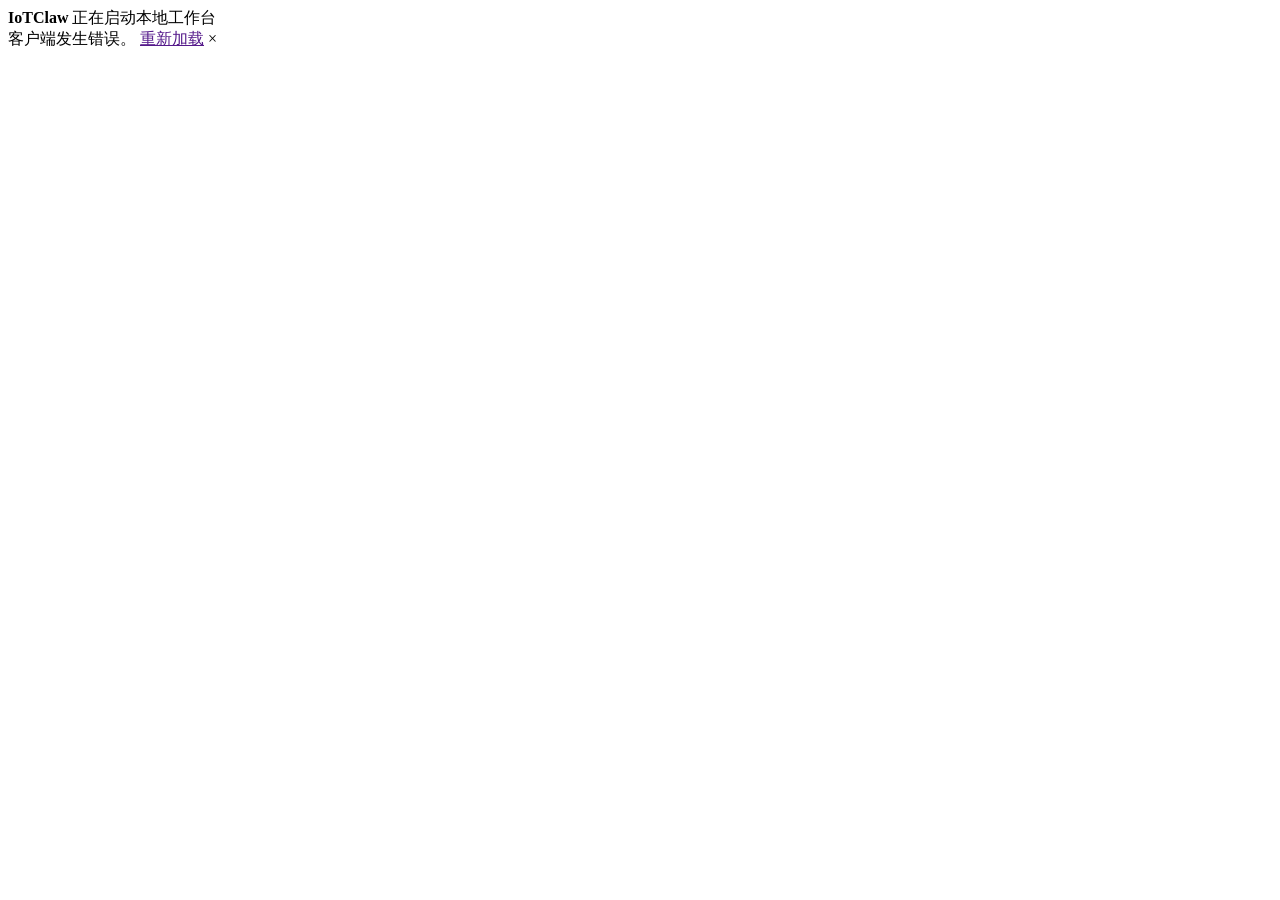
==== IoTCoWork.Workbench/wwwroot/index.html @ d64de4e5 "feat: Initialize IoTClaw.App and IoTClaw.Workbench projects - Created IoTClaw.App project with ASP.N" ====
<!DOCTYPE html>
<html lang="zh-CN">
<head>
    <meta charset="utf-8" />
    <meta name="viewport" content="width=device-width, initial-scale=1.0" />
    <title>IoTClaw</title>
    <base href="/" />
    <link rel="stylesheet" href="app.css" />
</head>
<body>
    <div id="app">
        <div class="boot-screen">
            <strong>IoTClaw</strong>
            <span>正在启动本地工作台</span>
        </div>
    </div>

    <div id="blazor-error-ui">
        <span>客户端发生错误。</span>
        <a href="" class="reload">重新加载</a>
        <a class="dismiss">×</a>
    </div>

    <script src="_framework/blazor.webassembly.js"></script>
</body>
</html>
---- IoTCoWork.Workbench/wwwroot/app.css ----
:root {
    color-scheme: light;
    font-family: "Segoe UI", "Microsoft YaHei", Arial, sans-serif;
    background: #f6f7f9;
    color: #18212f;
}

* {
    box-sizing: border-box;
}

body {
    margin: 0;
    min-width: 320px;
    min-height: 100vh;
    background: #f6f7f9;
}

button {
    font: inherit;
}

.app-shell {
    display: grid;
    grid-template-columns: 240px minmax(0, 1fr);
    min-height: 100vh;
}

.sidebar {
    display: flex;
    flex-direction: column;
    gap: 28px;
    padding: 24px 18px;
    border-right: 1px solid #dfe4eb;
    background: #ffffff;
}

.brand {
    display: flex;
    align-items: center;
    gap: 12px;
}

.brand-mark {
    display: grid;
    width: 44px;
    height: 44px;
    place-items: center;
    border-radius: 8px;
    background: #153f4a;
    color: #ffffff;
    font-weight: 700;
}

.brand strong,
.brand span {
    display: block;
}

.brand span {
    margin-top: 2px;
    color: #667487;
    font-size: 13px;
}

.nav-stack {
    display: grid;
    gap: 6px;
}

.nav-item {
    width: 100%;
    min-height: 40px;
    padding: 0 12px;
    border: 0;
    border-radius: 8px;
    background: transparent;
    color: #4d5a6a;
    text-align: left;
    cursor: default;
}

.nav-item.active {
    background: #e8f2f2;
    color: #153f4a;
    font-weight: 600;
}

.workspace {
    display: grid;
    align-content: start;
    gap: 22px;
    padding: 26px clamp(18px, 4vw, 44px) 36px;
}

.topbar {
    display: flex;
    align-items: center;
    justify-content: space-between;
    gap: 18px;
}

.eyebrow {
    margin: 0 0 6px;
    color: #647284;
    font-size: 13px;
    font-weight: 700;
    text-transform: uppercase;
}

h1,
h2,
p {
    margin: 0;
}

h1 {
    font-size: clamp(28px, 4vw, 42px);
    line-height: 1.08;
    letter-spacing: 0;
}

.refresh-button {
    min-width: 86px;
    min-height: 38px;
    padding: 0 16px;
    border: 1px solid #1b6574;
    border-radius: 8px;
    background: #1b6574;
    color: #ffffff;
    font-weight: 600;
}

.refresh-button:disabled {
    border-color: #9fb0bc;
    background: #9fb0bc;
}

.notice,
.status-grid article,
.module-card {
    border: 1px solid #dfe4eb;
    border-radius: 8px;
    background: #ffffff;
}

.notice {
    display: grid;
    gap: 6px;
    padding: 18px;
}

.notice span,
.status-grid span,
.module-card span {
    color: #667487;
    font-size: 13px;
    font-weight: 700;
    text-transform: uppercase;
}

.notice.error {
    border-color: #e0b4ad;
    background: #fff4f2;
}

.status-grid {
    display: grid;
    grid-template-columns: repeat(4, minmax(0, 1fr));
    gap: 12px;
}

.status-grid article {
    display: grid;
    gap: 8px;
    min-height: 98px;
    padding: 16px;
}

.status-grid strong {
    overflow-wrap: anywhere;
    font-size: 16px;
}

.module-grid {
    display: grid;
    grid-template-columns: repeat(3, minmax(0, 1fr));
    gap: 14px;
}

.module-card {
    display: grid;
    gap: 12px;
    min-height: 170px;
    padding: 18px;
    border-top-width: 4px;
}

.module-card h2 {
    font-size: 20px;
    letter-spacing: 0;
}

.module-card p {
    color: #526171;
    line-height: 1.6;
}

.module-card.teal {
    border-top-color: #1b7f73;
}

.module-card.amber {
    border-top-color: #b7831d;
}

.module-card.blue {
    border-top-color: #315f9d;
}

.boot-screen {
    display: grid;
    min-height: 100vh;
    place-items: center;
    gap: 8px;
    color: #334155;
}

.boot-screen strong {
    font-size: 24px;
}

#blazor-error-ui {
    display: none;
    position: fixed;
    right: 16px;
    bottom: 16px;
    max-width: min(420px, calc(100vw - 32px));
    padding: 12px 14px;
    border: 1px solid #e0b4ad;
    border-radius: 8px;
    background: #fff4f2;
    box-shadow: 0 14px 36px rgb(25 35 50 / 14%);
}

#blazor-error-ui a {
    color: #1b6574;
}

#blazor-error-ui .dismiss {
    margin-left: 12px;
}

@media (max-width: 900px) {
    .app-shell {
        grid-template-columns: 1fr;
    }

    .sidebar {
        flex-direction: row;
        align-items: center;
        justify-content: space-between;
        padding: 14px;
    }

    .nav-stack {
        grid-auto-flow: column;
        overflow-x: auto;
    }

    .nav-item {
        width: auto;
        min-width: 72px;
        text-align: center;
    }

    .status-grid,
    .module-grid {
        grid-template-columns: 1fr;
    }
}

@media (max-width: 560px) {
    .sidebar,
    .topbar {
        align-items: stretch;
        flex-direction: column;
    }

    .workspace {
        padding-inline: 14px;
    }

    .refresh-button {
        width: 100%;
    }
}
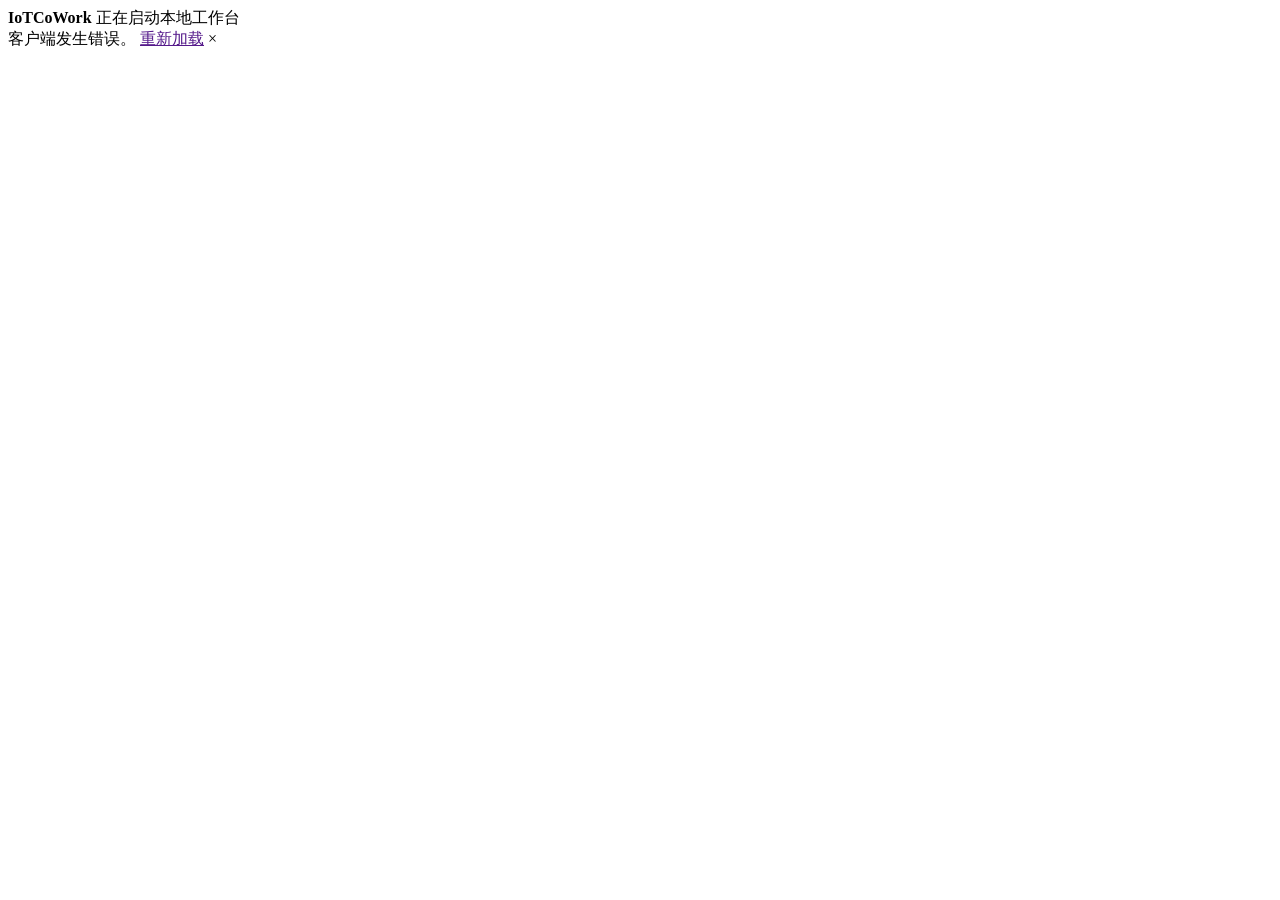
==== commit 1daab2e2: "feat: 将项目名称从 IoTClaw 更改为 IoTCoWork，更新相关文件和引用" ====
--- a/IoTCoWork.Workbench/wwwroot/index.html
+++ b/IoTCoWork.Workbench/wwwroot/index.html
@@ -3,14 +3,14 @@
 <head>
     <meta charset="utf-8" />
     <meta name="viewport" content="width=device-width, initial-scale=1.0" />
-    <title>IoTClaw</title>
+    <title>IoTCoWork</title>
     <base href="/" />
     <link rel="stylesheet" href="app.css" />
 </head>
 <body>
     <div id="app">
         <div class="boot-screen">
-            <strong>IoTClaw</strong>
+            <strong>IoTCoWork</strong>
             <span>正在启动本地工作台</span>
         </div>
     </div>
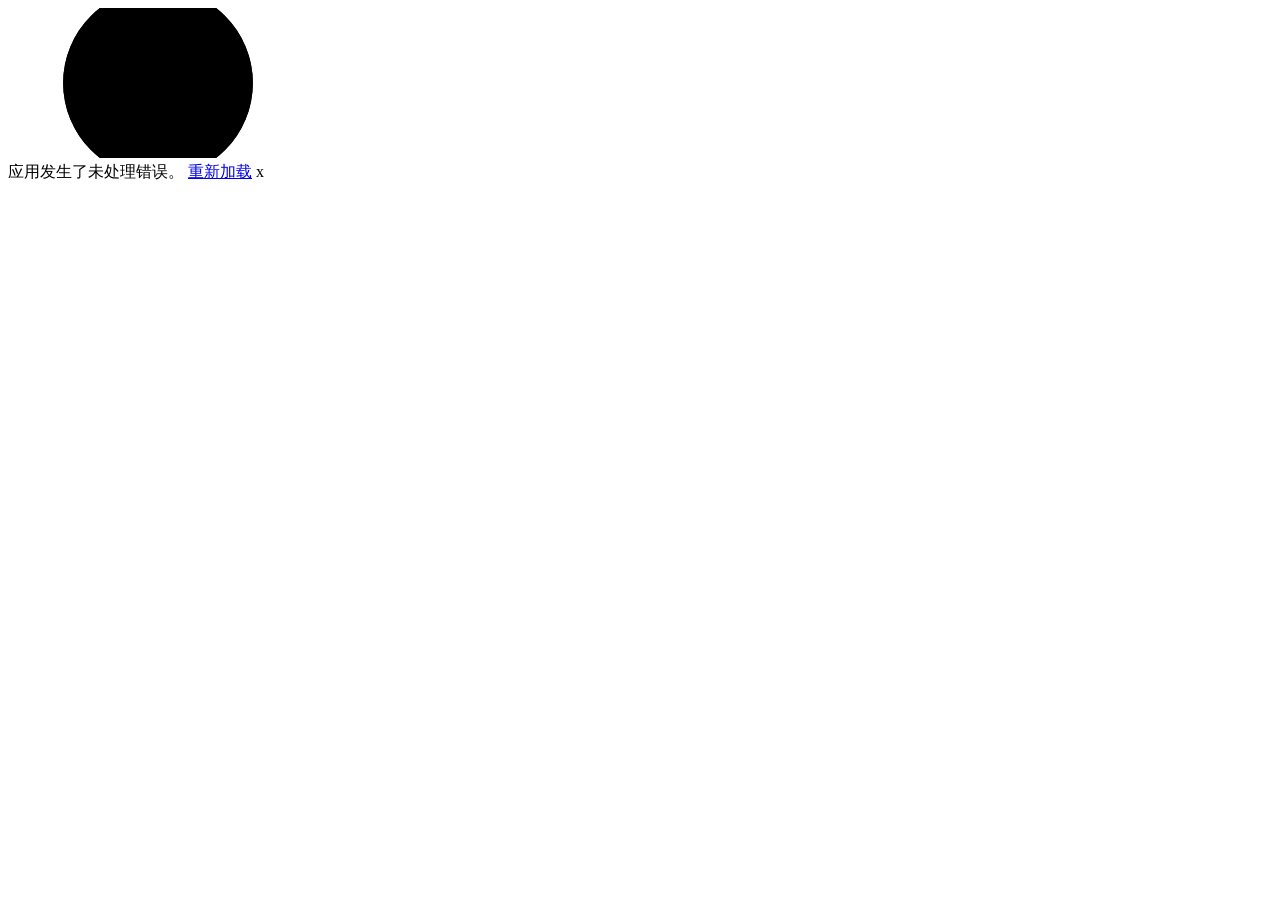
==== commit 881a465e: "Add macOS DMG packaging script for IoTCoWork application This commit introduces a new script `packag" ====
--- a/IoTCoWork.Workbench/wwwroot/index.html
+++ b/IoTCoWork.Workbench/wwwroot/index.html
@@ -1,26 +1,45 @@
-<!DOCTYPE html>
-<html lang="zh-CN">
-<head>
-    <meta charset="utf-8" />
-    <meta name="viewport" content="width=device-width, initial-scale=1.0" />
+<!DOCTYPE html>
+<html lang="zh-CN" data-IoTCoWork-theme="light">
+
+<head>
+    <meta charset="utf-8" />
+    <meta name="viewport" content="width=device-width, initial-scale=1.0" />
     <title>IoTCoWork</title>
     <base href="/" />
-    <link rel="stylesheet" href="app.css" />
+    <link rel="preload" id="webassembly" />
+    <link rel="stylesheet" href="_content/AntDesign/css/ant-design-blazor.css" />
+    <link rel="stylesheet" href="_content/AntDesign.X.Blazor/css/antdesign-x.css" />
+    <link rel="stylesheet" href="css/app.css" />
+    <link rel="icon" type="image/svg+xml" href="favicon.svg" />
+    <link rel="alternate icon" type="image/png" href="favicon.png" />
+    <link href="IoTCoWork.Workbench.styles.css" rel="stylesheet" />
+    <script type="importmap"></script>
+    <script>
+        (() => {
+            const theme = window.matchMedia && window.matchMedia("(prefers-color-scheme: dark)").matches ? "dark" : "light";
+            document.documentElement.dataset.IoTCoWorkTheme = theme;
+            document.documentElement.style.colorScheme = theme;
+        })();
+    </script>
 </head>
-<body>
-    <div id="app">
-        <div class="boot-screen">
-            <strong>IoTCoWork</strong>
-            <span>正在启动本地工作台</span>
-        </div>
+
+<body>
+    <div id="app">
+        <svg class="loading-progress">
+            <circle r="40%" cx="50%" cy="50%" />
+            <circle r="40%" cx="50%" cy="50%" />
+        </svg>
+        <div class="loading-progress-text"></div>
+    </div>
+
+    <div id="blazor-error-ui">
+        应用发生了未处理错误。
+        <a href="." class="reload">重新加载</a>
+        <span class="dismiss">x</span>
     </div>
-
-    <div id="blazor-error-ui">
-        <span>客户端发生错误。</span>
-        <a href="" class="reload">重新加载</a>
-        <a class="dismiss">×</a>
-    </div>
-
-    <script src="_framework/blazor.webassembly.js"></script>
+    <script src="_content/AntDesign/js/ant-design-blazor.js"></script>
+    <script src="js/image-studio.js"></script>
+    <script src="_framework/blazor.webassembly#[.{fingerprint}].js"></script>
 </body>
-</html>
+
+</html>
--- a/IoTCoWork.Workbench/wwwroot/css/app.css
+++ b/IoTCoWork.Workbench/wwwroot/css/app.css
@@ -0,0 +1,2463 @@
+:root,
+.theme-light {
+    color-scheme: light;
+    --studio-bg: #eef2f7;
+    --studio-ink: #172033;
+    --studio-muted: #61708a;
+    --studio-muted-strong: #52617a;
+    --studio-soft: #eef3f8;
+    --studio-soft-strong: #f8fbff;
+    --studio-line: #dbe4ef;
+    --studio-line-strong: #d7e1ec;
+    --studio-accent: #007f73;
+    --studio-accent-dark: #00655d;
+    --studio-accent-ink: #075f58;
+    --studio-accent-soft: rgba(0, 127, 115, 0.1);
+    --studio-accent-line: rgba(0, 127, 115, 0.28);
+    --studio-top: #111827;
+    --studio-top-muted: #b9c7dc;
+    --studio-panel: #ffffff;
+    --studio-panel-alt: #f7f9fc;
+    --studio-elevated: #ffffff;
+    --studio-control: #ffffff;
+    --studio-control-selected: #ffffff;
+    --studio-panel-translucent: rgba(255, 255, 255, 0.88);
+    --studio-status-bg: rgba(255, 255, 255, 0.74);
+    --studio-message-bg: rgba(255, 255, 255, 0.94);
+    --studio-input-bg: #ffffff;
+    --studio-canvas-bg: #fbfcff;
+    --studio-canvas-grid: rgba(148, 163, 184, 0.08);
+    --studio-image-bg: #f8fafc;
+    --studio-spinner: #cdd8e6;
+    --studio-user-bubble: #0f766e;
+    --studio-user-bubble-text: #ffffff;
+    --studio-shadow-sm: 0 8px 24px rgba(23, 32, 51, 0.05);
+    --studio-shadow: 0 16px 42px rgba(23, 32, 51, 0.08);
+    --studio-shadow-drawer: -20px 0 48px rgba(15, 23, 42, 0.2);
+    --studio-overlay: rgba(15, 23, 42, 0.38);
+    --studio-modal-overlay: rgba(15, 23, 42, 0.52);
+    --studio-danger: #991b1b;
+    --studio-danger-bg: #fff1f2;
+    --studio-danger-line: #fecaca;
+    --studio-warning: #b45309;
+    --studio-code-bg: #0f172a;
+    --studio-code-text: #dbeafe;
+    --studio-success-bg: #e8fffb;
+    --studio-success-line: #b8dcd7;
+    --studio-neutral-dot: #94a3b8;
+    --studio-neutral-ring: rgba(148, 163, 184, 0.16);
+    --studio-danger-dot: #e11d48;
+    --studio-danger-ring: rgba(225, 29, 72, 0.14);
+    --antdx-color-primary: var(--studio-accent);
+    --antdx-color-primary-hover: var(--studio-accent-dark);
+    --antdx-text: var(--studio-ink);
+    --antdx-text-secondary: var(--studio-muted-strong);
+    --antdx-text-tertiary: var(--studio-muted);
+    --antdx-border: var(--studio-line);
+    --antdx-border-strong: var(--studio-line-strong);
+    --antdx-page-bg: var(--studio-bg);
+    --antdx-component-bg: var(--studio-panel);
+    --antdx-elevated-bg: var(--studio-elevated);
+    --antdx-muted-bg: var(--studio-soft);
+    --antdx-bubble-bg-start: var(--studio-elevated);
+    --antdx-bubble-bg-end: var(--studio-user-bubble);
+    --antdx-bubble-fg-start: var(--studio-ink);
+    --antdx-bubble-fg-end: var(--studio-user-bubble-text);
+    --antdx-color-bg-chat: var(--studio-canvas-bg);
+    --antdx-color-bg-bubble-user: var(--studio-user-bubble);
+    --antdx-color-bg-bubble-ai: var(--studio-elevated);
+    --antdx-color-bg-bubble-system: var(--studio-soft-strong);
+    --antdx-color-border-bubble: var(--studio-line);
+    --antdx-color-text-bubble-user: var(--studio-user-bubble-text);
+    --antdx-color-text-bubble-ai: var(--studio-ink);
+    --antdx-color-text-think: var(--studio-muted-strong);
+    --antdx-color-bg-think: var(--studio-accent-soft);
+    --antdx-color-bg-thought-chain: var(--studio-accent-soft);
+    --antdx-shadow: var(--studio-shadow);
+    --antdx-shadow-sm: var(--studio-shadow-sm);
+}
+
+html[data-IoTCoWork-theme="dark"],
+.theme-dark {
+    color-scheme: dark;
+    --studio-bg: #0f141d;
+    --studio-ink: #e7edf7;
+    --studio-muted: #9aa8bd;
+    --studio-muted-strong: #b7c3d4;
+    --studio-soft: #1a2331;
+    --studio-soft-strong: #172131;
+    --studio-line: #2a3546;
+    --studio-line-strong: #35445a;
+    --studio-accent: #2dd4bf;
+    --studio-accent-dark: #14b8a6;
+    --studio-accent-ink: #8ef7e9;
+    --studio-accent-soft: rgba(45, 212, 191, 0.12);
+    --studio-accent-line: rgba(45, 212, 191, 0.32);
+    --studio-top: #0a0f18;
+    --studio-top-muted: #91a3bb;
+    --studio-panel: #141c28;
+    --studio-panel-alt: #111927;
+    --studio-elevated: #182233;
+    --studio-control: #192335;
+    --studio-control-selected: #223047;
+    --studio-panel-translucent: rgba(24, 34, 51, 0.88);
+    --studio-status-bg: rgba(25, 35, 53, 0.78);
+    --studio-message-bg: rgba(24, 34, 51, 0.94);
+    --studio-input-bg: #101827;
+    --studio-canvas-bg: #0e1522;
+    --studio-canvas-grid: rgba(125, 145, 170, 0.12);
+    --studio-image-bg: #0c1220;
+    --studio-spinner: #34445a;
+    --studio-user-bubble: #0f766e;
+    --studio-user-bubble-text: #ecfeff;
+    --studio-shadow-sm: 0 8px 24px rgba(0, 0, 0, 0.2);
+    --studio-shadow: 0 18px 48px rgba(0, 0, 0, 0.32);
+    --studio-shadow-drawer: -20px 0 52px rgba(0, 0, 0, 0.42);
+    --studio-overlay: rgba(2, 6, 23, 0.58);
+    --studio-modal-overlay: rgba(2, 6, 23, 0.68);
+    --studio-danger: #fca5a5;
+    --studio-danger-bg: rgba(127, 29, 29, 0.18);
+    --studio-danger-line: rgba(248, 113, 113, 0.32);
+    --studio-warning: #fbbf24;
+    --studio-code-bg: #090d14;
+    --studio-code-text: #dbeafe;
+    --studio-success-bg: rgba(20, 184, 166, 0.13);
+    --studio-success-line: rgba(45, 212, 191, 0.28);
+    --studio-neutral-dot: #708199;
+    --studio-neutral-ring: rgba(112, 129, 153, 0.18);
+    --studio-danger-dot: #fb7185;
+    --studio-danger-ring: rgba(251, 113, 133, 0.18);
+    --antdx-color-primary: var(--studio-accent);
+    --antdx-color-primary-hover: var(--studio-accent-dark);
+    --antdx-text: var(--studio-ink);
+    --antdx-text-secondary: var(--studio-muted-strong);
+    --antdx-text-tertiary: var(--studio-muted);
+    --antdx-border: var(--studio-line);
+    --antdx-border-strong: var(--studio-line-strong);
+    --antdx-page-bg: var(--studio-bg);
+    --antdx-component-bg: var(--studio-panel);
+    --antdx-elevated-bg: var(--studio-elevated);
+    --antdx-muted-bg: var(--studio-soft);
+    --antdx-bubble-bg-start: var(--studio-elevated);
+    --antdx-bubble-bg-end: var(--studio-user-bubble);
+    --antdx-bubble-fg-start: var(--studio-ink);
+    --antdx-bubble-fg-end: var(--studio-user-bubble-text);
+    --antdx-color-bg-chat: var(--studio-canvas-bg);
+    --antdx-color-bg-bubble-user: var(--studio-user-bubble);
+    --antdx-color-bg-bubble-ai: var(--studio-elevated);
+    --antdx-color-bg-bubble-system: var(--studio-soft-strong);
+    --antdx-color-border-bubble: var(--studio-line);
+    --antdx-color-text-bubble-user: var(--studio-user-bubble-text);
+    --antdx-color-text-bubble-ai: var(--studio-ink);
+    --antdx-color-text-think: var(--studio-muted-strong);
+    --antdx-color-bg-think: var(--studio-accent-soft);
+    --antdx-color-bg-thought-chain: var(--studio-accent-soft);
+    --antdx-shadow: var(--studio-shadow);
+    --antdx-shadow-sm: var(--studio-shadow-sm);
+}
+
+* {
+    box-sizing: border-box;
+}
+
+html,
+body,
+#app {
+    width: 100%;
+    min-width: 0;
+    height: 100%;
+    min-height: 100%;
+    margin: 0;
+}
+
+body {
+    overflow: hidden;
+    background: var(--studio-bg);
+    color: var(--studio-ink);
+    font-family: Inter, ui-sans-serif, system-ui, -apple-system, BlinkMacSystemFont, "Segoe UI", sans-serif;
+    letter-spacing: 0;
+}
+
+button,
+input,
+textarea,
+select {
+    font: inherit;
+    letter-spacing: 0;
+}
+
+button {
+    cursor: pointer;
+}
+
+h1:focus,
+h2:focus {
+    outline: none;
+}
+
+.studio-provider {
+    display: block;
+    height: 100%;
+}
+
+.studio-shell {
+    display: grid;
+    grid-template-rows: 72px minmax(0, 1fr);
+    width: 100%;
+    height: 100vh;
+    min-height: 0;
+    background: var(--studio-bg);
+}
+
+.studio-topbar {
+    display: flex;
+    align-items: center;
+    justify-content: space-between;
+    min-width: 0;
+    padding: 0 0 0 18px;
+    color: #fff;
+    background: var(--studio-top);
+    box-shadow: 0 1px 0 rgba(255, 255, 255, 0.08) inset;
+    user-select: none;
+}
+
+.studio-brand {
+    display: flex;
+    align-items: center;
+    min-width: 0;
+    gap: 12px;
+    padding-right: 18px;
+}
+
+.studio-logo {
+    position: relative;
+    display: grid;
+    place-items: center;
+    width: 38px;
+    height: 38px;
+    flex: 0 0 38px;
+    border: 1px solid rgba(255, 255, 255, 0.12);
+    border-radius: 8px;
+    background:
+        radial-gradient(circle at 72% 24%, rgba(255, 255, 255, 0.92) 0 3px, transparent 4px),
+        radial-gradient(circle at 50% 50%, rgba(45, 212, 191, 0.28) 0 10px, transparent 11px),
+        linear-gradient(145deg, #0f172a 0%, #111827 56%, #063f3b 100%);
+    box-shadow: 0 10px 24px rgba(2, 6, 23, 0.34);
+    overflow: hidden;
+}
+
+.studio-logo::before {
+    content: "";
+    position: absolute;
+    inset: 5px;
+    border-radius: 50%;
+    border: 1px solid rgba(236, 254, 255, 0.14);
+}
+
+.studio-logo-orbit,
+.studio-logo-core,
+.studio-logo-spark {
+    position: absolute;
+    display: block;
+}
+
+.studio-logo-orbit {
+    width: 24px;
+    height: 10px;
+    border: 1.6px solid rgba(236, 254, 255, 0.92);
+    transform: rotate(32deg);
+    border-radius: 50%;
+}
+
+.studio-logo-orbit-two {
+    width: 24px;
+    height: 10px;
+    border-color: rgba(56, 189, 248, 0.84);
+    transform: rotate(-32deg);
+}
+
+.studio-logo-core {
+    width: 9px;
+    height: 9px;
+    border-radius: 50%;
+    background: #2dd4bf;
+    box-shadow:
+        0 0 0 3px rgba(45, 212, 191, 0.16),
+        0 0 16px rgba(45, 212, 191, 0.68);
+}
+
+.studio-logo-spark {
+    top: 8px;
+    right: 9px;
+    width: 5px;
+    height: 5px;
+    border-radius: 50%;
+    background: #f8fafc;
+    box-shadow: 0 0 10px rgba(248, 250, 252, 0.88);
+}
+
+.studio-brand h1 {
+    margin: 0;
+    color: #fff;
+    font-size: 24px;
+    line-height: 1.1;
+    font-weight: 800;
+}
+
+.studio-brand p {
+    margin: 5px 0 0;
+    color: var(--studio-top-muted);
+    font-size: 12px;
+    white-space: nowrap;
+    overflow: hidden;
+    text-overflow: ellipsis;
+}
+
+.studio-topbar-actions {
+    display: flex;
+    align-self: stretch;
+    align-items: center;
+    gap: 12px;
+    flex-shrink: 0;
+}
+
+.studio-topbar-actions > .studio-button {
+    height: 36px;
+    color: #e5edf7;
+    border-color: rgba(255, 255, 255, 0.14);
+    background: rgba(255, 255, 255, 0.08);
+}
+
+.studio-topbar-actions > .studio-button:hover:not(:disabled) {
+    border-color: rgba(255, 255, 255, 0.24);
+    background: rgba(255, 255, 255, 0.13);
+}
+
+.window-controls {
+    display: none;
+    align-self: stretch;
+    flex: 0 0 auto;
+}
+
+html[data-omni-window-style="frameless"] .window-controls,
+html[data-omni-window-style="vscode"] .window-controls {
+    display: flex;
+}
+
+.window-control {
+    display: grid;
+    place-items: center;
+    width: 46px;
+    height: 100%;
+    min-height: 36px;
+    border: 0;
+    border-radius: 0;
+    color: #dbe7f5;
+    background: transparent;
+    transition: background 120ms ease, color 120ms ease;
+}
+
+.window-control:hover {
+    color: #ffffff;
+    background: rgba(255, 255, 255, 0.12);
+}
+
+.window-control:active {
+    background: rgba(255, 255, 255, 0.18);
+}
+
+.window-control-close:hover {
+    color: #ffffff;
+    background: #c42b1c;
+}
+
+.window-control .anticon {
+    font-size: 12px;
+}
+
+.studio-body {
+    display: grid;
+    grid-template-columns: 300px minmax(0, 1fr);
+    gap: 16px;
+    min-height: 0;
+    padding: 16px;
+    transition: grid-template-columns 180ms ease;
+}
+
+.studio-body.left-collapsed {
+    grid-template-columns: 52px minmax(0, 1fr);
+}
+
+
+.studio-sidebar {
+    display: grid;
+    grid-template-rows: minmax(0, 1fr) auto;
+    gap: 12px;
+    min-height: 0;
+}
+
+.studio-sidebar.is-collapsed {
+    align-content: start;
+    justify-items: center;
+}
+
+
+.panel-rail-button {
+    display: grid;
+    place-items: center;
+    width: 38px;
+    height: 38px;
+    border: 1px solid var(--studio-line);
+    border-radius: 8px;
+    color: var(--studio-ink);
+    background: var(--studio-control);
+    box-shadow: var(--studio-shadow-sm);
+}
+
+.sr-only {
+    position: absolute;
+    width: 1px;
+    height: 1px;
+    overflow: hidden;
+    clip: rect(0, 0, 0, 0);
+    white-space: nowrap;
+}
+
+.server-status {
+    display: flex;
+    align-items: center;
+    gap: 8px;
+    min-height: 36px;
+    padding: 0 12px;
+    border: 1px solid var(--studio-line);
+    border-radius: 8px;
+    color: var(--studio-muted-strong);
+    background: var(--studio-status-bg);
+    font-size: 12px;
+    font-weight: 700;
+    box-shadow: var(--studio-shadow-sm);
+}
+
+.server-status-dot {
+    width: 8px;
+    height: 8px;
+    flex: 0 0 8px;
+    border-radius: 50%;
+    background: var(--studio-neutral-dot);
+    box-shadow: 0 0 0 3px var(--studio-neutral-ring);
+}
+
+.studio-sidebar.is-collapsed .server-status {
+    justify-content: center;
+    width: 38px;
+    min-height: 38px;
+    margin-top: 8px;
+    padding: 0;
+}
+
+.server-status.online {
+    color: var(--studio-accent-ink);
+    border-color: var(--studio-accent-line);
+    background: var(--studio-success-bg);
+}
+
+.server-status.online .server-status-dot {
+    background: var(--studio-accent);
+    box-shadow: 0 0 0 3px var(--studio-accent-soft);
+}
+
+.server-status.offline {
+    color: var(--studio-danger);
+    border-color: var(--studio-danger-line);
+    background: var(--studio-danger-bg);
+}
+
+.server-status.offline .server-status-dot {
+    background: var(--studio-danger-dot);
+    box-shadow: 0 0 0 3px var(--studio-danger-ring);
+}
+
+.studio-panel {
+    min-width: 0;
+    border: 1px solid var(--studio-line);
+    border-radius: 8px;
+    background: var(--studio-panel);
+    box-shadow: var(--studio-shadow);
+}
+
+.connection-panel {
+    padding: 14px;
+}
+
+.connection-panel header {
+    display: grid;
+    gap: 3px;
+    margin-bottom: 10px;
+}
+
+.connection-panel strong {
+    font-size: 13px;
+}
+
+.connection-panel small {
+    color: var(--studio-muted);
+    font-size: 12px;
+}
+
+.composer-panel {
+    min-height: 0;
+    overflow: auto;
+    padding: 12px;
+}
+
+.studio-tabs {
+    display: grid;
+    grid-template-columns: repeat(4, minmax(0, 1fr));
+    gap: 6px;
+    min-height: 36px;
+    margin-bottom: 12px;
+    padding: 4px;
+    border-radius: 8px;
+    background: var(--studio-soft);
+}
+
+.studio-tabs button {
+    min-width: 0;
+    height: 30px;
+    border: 0;
+    border-radius: 6px;
+    color: var(--studio-muted-strong);
+    background: transparent;
+    font-size: 12px;
+}
+
+.studio-tabs button.active {
+    color: var(--studio-ink);
+    background: var(--studio-control-selected);
+    box-shadow: var(--studio-shadow-sm);
+}
+
+.studio-label {
+    display: block;
+    margin: 10px 0 6px;
+    color: var(--studio-ink);
+    font-size: 12px;
+    font-weight: 700;
+}
+
+.studio-input,
+.studio-textarea,
+.studio-select {
+    width: 100%;
+    min-width: 0;
+    border: 1px solid var(--studio-line);
+    border-radius: 6px;
+    color: var(--studio-ink);
+    background: var(--studio-input-bg);
+    outline: 0;
+    transition: border-color 160ms ease, box-shadow 160ms ease;
+}
+
+.studio-input,
+.studio-select {
+    height: 34px;
+    padding: 0 10px;
+}
+
+.studio-textarea {
+    min-height: 82px;
+    padding: 10px;
+    resize: vertical;
+    line-height: 1.55;
+}
+
+.prompt-input {
+    min-height: 168px;
+}
+
+.reference-input {
+    min-height: 76px;
+}
+
+.json-input {
+    min-height: 110px;
+    font-family: Consolas, "SFMono-Regular", monospace;
+    font-size: 12px;
+}
+
+.studio-input:focus,
+.studio-textarea:focus,
+.studio-select:focus {
+    border-color: var(--studio-accent);
+    box-shadow: 0 0 0 3px var(--studio-accent-soft);
+}
+
+.mono {
+    font-family: Consolas, "SFMono-Regular", monospace;
+    font-size: 12px;
+}
+
+.studio-divider {
+    height: 1px;
+    margin: 12px 0;
+    background: var(--studio-line);
+}
+
+.studio-file {
+    width: 100%;
+    padding: 7px;
+    border: 1px dashed var(--studio-line-strong);
+    border-radius: 6px;
+    background: var(--studio-soft-strong);
+}
+
+.reference-files {
+    display: flex;
+    flex-wrap: wrap;
+    gap: 6px;
+    margin-top: 8px;
+}
+
+.reference-files span {
+    max-width: 100%;
+    overflow: hidden;
+    text-overflow: ellipsis;
+    white-space: nowrap;
+    padding: 3px 8px;
+    border: 1px solid var(--studio-success-line);
+    border-radius: 999px;
+    color: var(--studio-accent-ink);
+    background: var(--studio-success-bg);
+    font-size: 12px;
+}
+
+.studio-form-grid {
+    display: grid;
+    grid-template-columns: repeat(2, minmax(0, 1fr));
+    gap: 8px;
+}
+
+.studio-request-row {
+    display: grid;
+    grid-template-columns: 70px minmax(0, 1fr) 50px 52px;
+    align-items: end;
+    gap: 8px;
+}
+
+.compact {
+    height: 34px;
+}
+
+.partial-label {
+    margin-left: 4px;
+    text-align: right;
+}
+
+.studio-advanced {
+    margin-top: 12px;
+}
+
+.studio-advanced summary {
+    margin-bottom: 8px;
+    color: var(--studio-ink);
+    font-size: 12px;
+    font-weight: 700;
+}
+
+.studio-button {
+    display: inline-flex;
+    align-items: center;
+    justify-content: center;
+    gap: 6px;
+    min-width: 0;
+    min-height: 34px;
+    padding: 0 12px;
+    border: 1px solid transparent;
+    border-radius: 6px;
+    font-weight: 700;
+    transition: transform 160ms ease, border-color 160ms ease, background 160ms ease;
+}
+
+.studio-button:hover:not(:disabled) {
+    transform: translateY(-1px);
+}
+
+.studio-button:disabled {
+    cursor: default;
+    opacity: 0.62;
+}
+
+.studio-button-primary {
+    color: #fff;
+    background: var(--studio-accent);
+}
+
+.studio-button-primary:hover:not(:disabled) {
+    background: var(--studio-accent-dark);
+}
+
+.studio-button-danger {
+    color: #fff;
+    border-color: var(--studio-danger);
+    background: var(--studio-danger);
+}
+
+.studio-button-light {
+    color: var(--studio-ink);
+    border-color: var(--studio-line-strong);
+    background: var(--studio-control);
+}
+
+.studio-button-ghost {
+    color: var(--studio-muted-strong);
+    background: transparent;
+}
+
+.studio-submit-row,
+.history-actions {
+    display: flex;
+    align-items: center;
+    gap: 8px;
+    margin-top: 12px;
+}
+
+.history-panel {
+    display: grid;
+    grid-template-rows: auto minmax(0, 1fr);
+    min-height: 0;
+    padding: 10px;
+}
+
+.history-actions {
+    margin-top: 0;
+    margin-bottom: 8px;
+}
+
+.studio-conversations {
+    min-height: 0;
+    overflow: auto;
+}
+
+
+
+.studio-workspace {
+    display: grid;
+    grid-template-rows: auto minmax(0, 1fr) auto;
+    min-width: 0;
+    min-height: 0;
+    border: 1px solid var(--studio-line);
+    border-radius: 8px;
+    background: var(--studio-panel);
+    box-shadow: var(--studio-shadow);
+    overflow: hidden;
+}
+
+.workspace-header {
+    display: flex;
+    align-items: center;
+    justify-content: space-between;
+    min-height: 76px;
+    gap: 16px;
+    padding: 16px 18px;
+    border-bottom: 1px solid var(--studio-line);
+}
+
+.workspace-eyebrow {
+    display: block;
+    color: var(--studio-accent);
+    font-size: 12px;
+    font-weight: 800;
+}
+
+.workspace-header h2,
+.settings-drawer h2 {
+    margin: 2px 0 0;
+    font-size: 20px;
+    line-height: 1.2;
+}
+
+.workspace-header p {
+    margin: 4px 0 0;
+    color: var(--studio-muted);
+    font-size: 13px;
+}
+
+.workspace-canvas {
+    position: relative;
+    display: block;
+    min-height: 0;
+    overflow: auto;
+    background:
+        linear-gradient(90deg, var(--studio-canvas-grid) 1px, transparent 1px),
+        linear-gradient(0deg, var(--studio-canvas-grid) 1px, transparent 1px),
+        var(--studio-canvas-bg);
+    background-size: 28px 28px;
+}
+
+.workspace-canvas.is-loading {
+    background-color: var(--studio-canvas-bg);
+}
+
+.empty-canvas {
+    display: grid;
+    place-items: center;
+    align-content: center;
+    gap: 18px;
+    padding: 32px;
+}
+
+.studio-welcome {
+    max-width: 520px;
+    background: transparent !important;
+}
+
+.welcome-mark {
+    display: grid;
+    place-items: center;
+    width: 58px;
+    height: 58px;
+    border-radius: 14px;
+    color: #fff;
+    background: var(--studio-accent);
+    font-size: 26px;
+}
+
+.prompt-shortcuts {
+    display: grid;
+    grid-template-columns: repeat(3, minmax(160px, 1fr));
+    gap: 10px;
+    width: min(760px, 100%);
+}
+
+.prompt-shortcuts button {
+    display: flex;
+    align-items: center;
+    gap: 8px;
+    min-width: 0;
+    min-height: 44px;
+    padding: 0 12px;
+    border: 1px solid var(--studio-line-strong);
+    border-radius: 8px;
+    color: var(--studio-ink);
+    background: var(--studio-panel-translucent);
+}
+
+.prompt-shortcuts span {
+    min-width: 0;
+    overflow: hidden;
+    text-overflow: ellipsis;
+    white-space: nowrap;
+}
+
+.result-grid {
+    display: grid;
+    grid-template-columns: repeat(auto-fit, minmax(260px, 1fr));
+    gap: 16px;
+    align-content: start;
+    padding: 18px;
+}
+
+.playground-thread {
+    display: grid;
+    align-content: start;
+    gap: 14px;
+    width: min(980px, 100%);
+    min-height: 100%;
+    margin: 0 auto;
+    padding: 24px;
+}
+
+.thread-message {
+    display: grid;
+    gap: 8px;
+    max-width: 86%;
+    padding: 12px 14px;
+    border: 1px solid var(--studio-line);
+    border-radius: 8px;
+    background: var(--studio-message-bg);
+    box-shadow: var(--studio-shadow-sm);
+}
+
+.thread-message.user {
+    justify-self: end;
+    border-color: var(--studio-accent-line);
+    color: var(--studio-user-bubble-text);
+    background: var(--studio-user-bubble);
+}
+
+.thread-message.assistant,
+.thread-message.system,
+.thread-message.prompt-confirm {
+    justify-self: start;
+}
+
+.thread-message.system,
+.thread-message.prompt-confirm {
+    color: var(--studio-muted-strong);
+    background: var(--studio-soft-strong);
+}
+
+.thread-message header {
+    display: flex;
+    align-items: center;
+    justify-content: space-between;
+    gap: 10px;
+    color: var(--studio-muted);
+    font-size: 11px;
+    font-weight: 800;
+}
+
+.thread-message.user header {
+    color: rgba(255, 255, 255, 0.76);
+}
+
+.thread-message time {
+    font-weight: 700;
+}
+
+.thread-message p {
+    margin: 0;
+    color: inherit;
+    font-size: 14px;
+    line-height: 1.65;
+    white-space: pre-wrap;
+}
+
+.message-result-grid {
+    width: min(760px, 100%);
+    padding: 0;
+    grid-template-columns: repeat(auto-fit, minmax(220px, 1fr));
+}
+
+.prompt-confirm-actions {
+    display: flex;
+    flex-wrap: wrap;
+    gap: 8px;
+    margin-top: 10px;
+}
+
+.prompt-confirm-actions .studio-button {
+    min-height: 34px;
+    padding: 0 12px;
+}
+
+.loading-message {
+    min-width: min(360px, 100%);
+}
+
+.result-tile {
+    position: relative;
+    margin: 0;
+    overflow: hidden;
+    border: 1px solid var(--studio-line);
+    border-radius: 8px;
+    background: var(--studio-elevated);
+}
+
+.result-tile img {
+    display: block;
+    width: 100%;
+    aspect-ratio: 1 / 1;
+    object-fit: contain;
+    background: var(--studio-image-bg);
+    cursor: zoom-in;
+}
+
+.result-tile figcaption {
+    display: flex;
+    align-items: center;
+    justify-content: space-between;
+    gap: 10px;
+    min-height: 42px;
+    padding: 0 10px;
+    border-top: 1px solid var(--studio-line);
+    color: var(--studio-muted-strong);
+    font-size: 12px;
+}
+
+.result-tile button,
+.settings-drawer header button {
+    display: grid;
+    place-items: center;
+    width: 30px;
+    height: 30px;
+    border: 0;
+    border-radius: 6px;
+    color: var(--studio-ink);
+    background: var(--studio-soft);
+}
+
+.studio-loading {
+    display: grid;
+    justify-items: center;
+    gap: 8px;
+    color: var(--studio-ink);
+}
+
+.inline-loading {
+    justify-items: start;
+}
+
+.inline-loading span {
+    width: 28px;
+    height: 28px;
+    border-width: 3px;
+}
+
+.studio-loading span {
+    width: 44px;
+    height: 44px;
+    border: 4px solid var(--studio-spinner);
+    border-top-color: var(--studio-accent);
+    border-radius: 50%;
+    animation: studio-spin 900ms linear infinite;
+}
+
+.studio-loading p {
+    margin: 0;
+    color: var(--studio-muted);
+    font-size: 12px;
+}
+
+@keyframes studio-spin {
+    to {
+        transform: rotate(360deg);
+    }
+}
+
+.studio-error {
+    margin: 0;
+    padding: 10px 16px;
+    color: var(--studio-danger);
+    background: var(--studio-danger-bg);
+    border-top: 1px solid var(--studio-danger-line);
+}
+
+.studio-notice {
+    display: flex;
+    align-items: center;
+    justify-content: space-between;
+    gap: 12px;
+    margin: 0;
+    padding: 10px 16px;
+    color: var(--studio-accent-ink);
+    background: var(--studio-success-bg);
+    border-top: 1px solid var(--studio-success-line);
+    font-size: 13px;
+    font-weight: 700;
+}
+
+.studio-notice > span {
+    min-width: 0;
+    overflow: hidden;
+    text-overflow: ellipsis;
+    white-space: nowrap;
+}
+
+.studio-notice button {
+    display: inline-flex;
+    align-items: center;
+    justify-content: center;
+    gap: 6px;
+    min-width: max-content;
+    min-height: 30px;
+    padding: 0 10px;
+    border: 1px solid var(--studio-success-line);
+    border-radius: 6px;
+    color: var(--studio-accent-ink);
+    background: var(--studio-control);
+    font-size: 12px;
+    font-weight: 800;
+}
+
+.studio-notice button:disabled {
+    cursor: default;
+    opacity: 0.64;
+}
+
+.workspace-chat {
+    display: grid;
+    grid-template-rows: auto auto;
+    gap: 10px;
+    padding: 12px 16px 16px;
+    border-top: 1px solid var(--studio-line);
+    background: var(--studio-panel-alt);
+}
+
+.chat-advanced {
+    max-height: 36vh;
+    overflow: auto;
+    padding: 10px 12px 12px;
+    border: 1px solid var(--studio-line);
+    border-radius: 8px;
+    background: var(--studio-panel);
+}
+
+.chat-advanced:has(.quick-menu) {
+    overflow: visible;
+}
+
+.chat-advanced summary {
+    display: grid;
+    grid-template-columns: auto minmax(0, 1fr) auto;
+    align-items: center;
+    gap: 12px;
+    margin: 0;
+    cursor: pointer;
+}
+
+.chat-advanced summary span {
+    color: var(--studio-ink);
+    font-size: 13px;
+    font-weight: 800;
+}
+
+.quick-settings {
+    display: flex;
+    align-items: center;
+    min-width: 0;
+    gap: 8px;
+    cursor: default;
+}
+
+.quick-popover {
+    position: relative;
+    flex: 0 0 auto;
+}
+
+.quick-field {
+    display: inline-grid;
+    grid-template-columns: auto minmax(0, 1fr);
+    align-items: center;
+    min-width: 112px;
+    height: 34px;
+    gap: 6px;
+    padding: 0 8px;
+    border: 1px solid var(--studio-line);
+    border-radius: 6px;
+    color: var(--studio-muted-strong);
+    background: var(--studio-soft-strong);
+}
+
+.quick-popover .quick-field {
+    width: 100%;
+}
+
+.quick-trigger {
+    cursor: pointer;
+}
+
+.quick-trigger strong {
+    overflow: hidden;
+    color: var(--studio-ink);
+    font-size: 13px;
+    font-weight: 800;
+    text-overflow: ellipsis;
+    white-space: nowrap;
+}
+
+.quick-field span {
+    color: var(--studio-muted-strong);
+    font-size: 12px;
+    font-weight: 800;
+    white-space: nowrap;
+}
+
+.quick-menu {
+    position: absolute;
+    bottom: calc(100% + 10px);
+    left: 0;
+    z-index: 50;
+    display: grid;
+    gap: 4px;
+    width: min(360px, calc(100vw - 36px));
+    padding: 12px;
+    border: 1px solid var(--studio-line);
+    border-radius: 8px;
+    background: var(--studio-elevated);
+    box-shadow: var(--studio-shadow);
+}
+
+.quick-menu header {
+    padding: 2px 4px 8px;
+    color: var(--studio-muted);
+    font-size: 12px;
+    font-weight: 800;
+}
+
+.quick-menu button {
+    display: grid;
+    grid-template-columns: auto minmax(0, 1fr) 20px;
+    align-items: center;
+    min-height: 48px;
+    gap: 10px;
+    padding: 8px 10px;
+    border: 0;
+    border-radius: 8px;
+    color: var(--studio-ink);
+    background: transparent;
+    text-align: left;
+}
+
+.quick-menu button:hover,
+.quick-menu button.active {
+    background: var(--studio-soft-strong);
+}
+
+.quick-menu button > .anticon {
+    color: var(--studio-accent);
+    font-size: 16px;
+}
+
+.ratio-menu {
+    width: min(260px, calc(100vw - 36px));
+}
+
+.ratio-menu button {
+    min-height: 44px;
+}
+
+.quick-option-copy {
+    display: flex;
+    align-items: center;
+    min-width: 0;
+    gap: 8px;
+}
+
+.resolution-menu .quick-option-copy {
+    display: grid;
+    gap: 2px;
+}
+
+.quick-option-copy strong {
+    color: var(--studio-ink);
+    font-size: 16px;
+    font-weight: 850;
+}
+
+.resolution-menu .quick-option-copy strong {
+    font-size: 13px;
+}
+
+.quick-option-copy small {
+    overflow: hidden;
+    color: var(--studio-muted);
+    font-size: 12px;
+    text-overflow: ellipsis;
+    white-space: nowrap;
+}
+
+.quick-option-copy em {
+    display: inline-grid;
+    place-items: center;
+    min-height: 24px;
+    padding: 0 8px;
+    border-radius: 8px;
+    color: var(--studio-accent-ink);
+    background: var(--studio-accent-soft);
+    font-size: 12px;
+    font-style: normal;
+    font-weight: 900;
+}
+
+.quick-ratio-preview,
+.quick-resolution-icon {
+    display: inline-block;
+    justify-self: center;
+    width: 18px;
+    height: 18px;
+    border: 2px solid currentColor;
+    border-radius: 4px;
+    color: var(--studio-muted-strong);
+}
+
+.quick-resolution-icon {
+    transform: rotate(45deg) scale(0.78);
+}
+
+.ratio-1-1 {
+    width: 18px;
+    height: 18px;
+}
+
+.ratio-3-4 {
+    width: 16px;
+    height: 20px;
+}
+
+.ratio-2-3 {
+    width: 15px;
+    height: 21px;
+}
+
+.ratio-9-16 {
+    width: 13px;
+    height: 22px;
+}
+
+.ratio-3-2 {
+    width: 22px;
+    height: 15px;
+}
+
+.ratio-4-3 {
+    width: 21px;
+    height: 16px;
+}
+
+.ratio-16-9 {
+    width: 24px;
+    height: 14px;
+}
+
+.ratio-21-9 {
+    width: 26px;
+    height: 12px;
+}
+
+.quick-select,
+.quick-number {
+    width: 100%;
+    min-width: 0;
+    height: 26px;
+    border: 0;
+    color: var(--studio-ink);
+    background: transparent;
+    font-size: 12px;
+    font-weight: 800;
+    outline: 0;
+}
+
+.quick-select {
+    cursor: pointer;
+}
+
+.quick-number {
+    text-align: center;
+}
+
+.quick-count-field {
+    min-width: 88px;
+}
+
+.chat-advanced summary small {
+    min-width: 0;
+    overflow: hidden;
+    color: var(--studio-muted);
+    font-size: 12px;
+    text-overflow: ellipsis;
+    white-space: nowrap;
+}
+
+.chat-advanced[open] summary {
+    margin-bottom: 10px;
+}
+
+.advanced-grid {
+    grid-template-columns: repeat(5, minmax(120px, 1fr));
+}
+
+.actual-params-summary {
+    margin: 8px 0 0;
+    padding: 8px 10px;
+    border: 1px solid var(--studio-line);
+    border-radius: 6px;
+    color: var(--studio-muted-strong);
+    background: var(--studio-soft);
+    font-size: 12px;
+    line-height: 1.5;
+}
+
+.advanced-media {
+    display: grid;
+    grid-template-columns: minmax(180px, 0.7fr) minmax(220px, 1fr);
+    gap: 8px 12px;
+    align-items: start;
+    margin-bottom: 8px;
+}
+
+.advanced-media .reference-files,
+.advanced-media .reference-input,
+.advanced-media .mask-reference-label,
+.advanced-media .mask-reference-input {
+    grid-column: 2;
+}
+
+.settings-backdrop {
+    position: fixed;
+    inset: 0;
+    z-index: 1001;
+    display: grid;
+    justify-content: end;
+    background: var(--studio-overlay);
+}
+
+.settings-drawer {
+    display: grid;
+    grid-template-rows: auto minmax(0, 1fr) auto;
+    width: min(420px, 100vw);
+    height: 100%;
+    padding: 18px;
+    background: var(--studio-panel);
+    box-shadow: var(--studio-shadow-drawer);
+    overflow: auto;
+}
+
+.settings-drawer header {
+    display: flex;
+    align-items: center;
+    justify-content: space-between;
+    gap: 16px;
+    margin-bottom: 20px;
+}
+
+.studio-check {
+    display: flex;
+    align-items: center;
+    gap: 8px;
+    margin: 14px 0;
+    color: var(--studio-muted-strong);
+    font-size: 13px;
+}
+
+.settings-section {
+    display: grid;
+    gap: 10px;
+}
+
+.settings-section-title {
+    display: flex;
+    align-items: baseline;
+    justify-content: space-between;
+    gap: 12px;
+    margin-bottom: 2px;
+}
+
+.settings-section-title strong {
+    color: var(--studio-ink);
+    font-size: 14px;
+}
+
+.settings-section-title span {
+    min-width: 0;
+    overflow: hidden;
+    color: var(--studio-muted);
+    font-size: 12px;
+    text-align: right;
+    text-overflow: ellipsis;
+    white-space: nowrap;
+}
+
+.account-summary {
+    display: grid;
+    grid-template-columns: repeat(3, minmax(0, 1fr));
+    gap: 8px;
+    padding: 10px;
+    border: 1px solid var(--studio-line);
+    border-radius: 8px;
+    background: var(--studio-soft-strong);
+}
+
+.theme-segment {
+    display: grid;
+    grid-template-columns: repeat(3, minmax(0, 1fr));
+    gap: 6px;
+    padding: 4px;
+    border: 1px solid var(--studio-line);
+    border-radius: 8px;
+    background: var(--studio-soft);
+}
+
+.theme-segment button {
+    display: inline-flex;
+    align-items: center;
+    justify-content: center;
+    gap: 6px;
+    min-width: 0;
+    min-height: 34px;
+    border: 0;
+    border-radius: 6px;
+    color: var(--studio-muted-strong);
+    background: transparent;
+    font-size: 12px;
+    font-weight: 800;
+}
+
+.theme-segment button.active {
+    color: var(--studio-ink);
+    background: var(--studio-control-selected);
+    box-shadow: var(--studio-shadow-sm);
+}
+
+.polish-segment {
+    display: grid;
+    gap: 6px;
+}
+
+.polish-segment button {
+    display: grid;
+    gap: 3px;
+    min-width: 0;
+    padding: 9px 10px;
+    border: 1px solid var(--studio-line);
+    border-radius: 8px;
+    color: var(--studio-muted-strong);
+    background: var(--studio-control);
+    text-align: left;
+}
+
+.polish-segment button.active {
+    border-color: var(--studio-accent-line);
+    color: var(--studio-accent-ink);
+    background: var(--studio-accent-soft);
+}
+
+.polish-segment span {
+    color: inherit;
+    font-size: 13px;
+    font-weight: 800;
+}
+
+.polish-segment small {
+    color: var(--studio-muted);
+    font-size: 11px;
+    line-height: 1.35;
+}
+
+.account-summary div {
+    min-width: 0;
+}
+
+.account-summary span {
+    display: block;
+    color: var(--studio-muted);
+    font-size: 11px;
+}
+
+.account-summary strong {
+    display: block;
+    min-width: 0;
+    overflow: hidden;
+    color: var(--studio-ink);
+    font-size: 12px;
+    text-overflow: ellipsis;
+    white-space: nowrap;
+}
+
+.account-summary-compact {
+    grid-template-columns: minmax(0, 1.5fr) minmax(0, 1fr);
+}
+
+.account-grid {
+    grid-template-columns: 1fr 1fr;
+}
+
+.settings-actions {
+    display: flex;
+    flex-wrap: wrap;
+    gap: 8px;
+}
+
+.update-panel {
+    display: grid;
+    gap: 9px;
+    padding: 10px;
+    border: 1px solid var(--studio-line);
+    border-radius: 8px;
+    background: var(--studio-soft-strong);
+}
+
+.update-panel.has-update {
+    border-color: var(--studio-success-line);
+    background: var(--studio-success-bg);
+}
+
+.update-panel.error {
+    border-color: var(--studio-danger-line);
+    background: var(--studio-danger-bg);
+}
+
+.update-version-row {
+    display: flex;
+    align-items: center;
+    justify-content: space-between;
+    gap: 12px;
+}
+
+.update-version-row span {
+    color: var(--studio-muted);
+    font-size: 11px;
+}
+
+.update-version-row strong {
+    min-width: 0;
+    overflow: hidden;
+    color: var(--studio-ink);
+    font-size: 12px;
+    text-overflow: ellipsis;
+    white-space: nowrap;
+}
+
+.update-panel p {
+    margin: 0;
+    color: var(--studio-muted-strong);
+    font-size: 12px;
+    line-height: 1.45;
+}
+
+.update-panel.error p {
+    color: var(--studio-danger);
+}
+
+.settings-footer {
+    display: flex;
+    justify-content: flex-end;
+    align-items: end;
+    padding-top: 16px;
+}
+
+.recharge-row {
+    display: grid;
+    grid-template-columns: minmax(0, 0.8fr) minmax(0, 1fr) auto;
+    align-items: end;
+    gap: 8px;
+}
+
+.recharge-row-simple {
+    grid-template-columns: minmax(0, 1fr) auto;
+}
+
+.settings-message {
+    margin: 0;
+    padding: 9px 10px;
+    border: 1px solid var(--studio-success-line);
+    border-radius: 8px;
+    color: var(--studio-accent-ink);
+    background: var(--studio-success-bg);
+    font-size: 12px;
+    line-height: 1.45;
+}
+
+.settings-message.error {
+    border-color: var(--studio-danger-line);
+    color: var(--studio-danger);
+    background: var(--studio-danger-bg);
+}
+
+.settings-divider {
+    height: 1px;
+    margin: 16px 0 12px;
+    background: var(--studio-line);
+}
+
+.raw-json {
+    max-height: 300px;
+    overflow: auto;
+    padding: 12px;
+    border: 1px solid var(--studio-line);
+    border-radius: 8px;
+    background: var(--studio-code-bg);
+    color: var(--studio-code-text);
+    font-size: 12px;
+    white-space: pre-wrap;
+}
+
+.confirm-backdrop,
+.auth-backdrop,
+.payment-backdrop,
+.image-preview-backdrop {
+    position: fixed;
+    inset: 0;
+    display: grid;
+    place-items: center;
+    padding: 18px;
+    background: var(--studio-modal-overlay);
+    backdrop-filter: blur(10px);
+}
+
+.confirm-backdrop,
+.auth-backdrop {
+    z-index: 1300;
+}
+
+.payment-backdrop {
+    z-index: 1200;
+}
+
+.image-preview-backdrop {
+    z-index: 1250;
+    padding: 0;
+    background: var(--studio-image-bg);
+    backdrop-filter: none;
+}
+
+.confirm-dialog,
+.auth-dialog,
+.auth-proxy-dialog,
+.payment-dialog,
+.image-preview-dialog {
+    width: min(440px, 100%);
+    max-height: min(760px, calc(100vh - 36px));
+    overflow: auto;
+    border: 1px solid var(--studio-line);
+    border-radius: 8px;
+    background: var(--studio-panel);
+    box-shadow: var(--studio-shadow);
+}
+
+.confirm-dialog {
+    display: grid;
+    gap: 16px;
+    width: min(420px, 100%);
+    padding: 22px;
+}
+
+.confirm-dialog h2 {
+    margin: 4px 0 0;
+    color: var(--studio-ink);
+    font-size: 20px;
+}
+
+.confirm-dialog p {
+    margin: 0;
+    color: var(--studio-muted-strong);
+    font-size: 14px;
+    line-height: 1.7;
+}
+
+.confirm-dialog footer {
+    display: flex;
+    justify-content: flex-end;
+    gap: 10px;
+}
+
+.auth-dialog {
+    display: grid;
+    gap: 16px;
+    padding: 22px;
+}
+
+.auth-proxy-dialog {
+    position: fixed;
+    z-index: 1320;
+    width: min(390px, calc(100vw - 36px));
+    padding: 18px;
+}
+
+.auth-proxy-dialog header,
+.auth-proxy-dialog footer {
+    display: flex;
+    align-items: center;
+    justify-content: space-between;
+    gap: 12px;
+}
+
+.auth-proxy-dialog header {
+    margin-bottom: 14px;
+}
+
+.auth-proxy-dialog footer {
+    justify-content: flex-end;
+    margin-top: 16px;
+}
+
+.auth-proxy-dialog h2 {
+    margin: 2px 0 0;
+    font-size: 20px;
+    line-height: 1.2;
+}
+
+.auth-proxy-dialog header button {
+    display: grid;
+    place-items: center;
+    width: 30px;
+    height: 30px;
+    border: 0;
+    border-radius: 6px;
+    color: var(--studio-ink);
+    background: var(--studio-soft);
+}
+
+.auth-brand {
+    display: flex;
+    align-items: center;
+    gap: 12px;
+}
+
+.auth-brand > div:not(.studio-logo) > span {
+    color: var(--studio-muted);
+    font-size: 12px;
+    font-weight: 800;
+}
+
+.auth-brand h2 {
+    margin: 2px 0 0;
+    font-size: 24px;
+    line-height: 1.2;
+}
+
+.auth-tabs {
+    display: grid;
+    grid-template-columns: 1fr 1fr;
+    gap: 4px;
+    padding: 4px;
+    border-radius: 8px;
+    background: var(--studio-soft);
+}
+
+.auth-tabs button {
+    height: 34px;
+    border: 0;
+    border-radius: 6px;
+    color: var(--studio-muted-strong);
+    background: transparent;
+    font-weight: 800;
+}
+
+.auth-tabs button.active {
+    color: var(--studio-ink);
+    background: var(--studio-control-selected);
+    box-shadow: var(--studio-shadow-sm);
+}
+
+.auth-grid {
+    gap: 10px;
+}
+
+.auth-proxy-link {
+    display: flex;
+    align-items: center;
+    min-width: 0;
+    min-height: 36px;
+    gap: 8px;
+    padding: 0 10px;
+    border: 1px solid var(--studio-line);
+    border-radius: 8px;
+    color: var(--studio-muted-strong);
+    background: var(--studio-soft-strong);
+    font-size: 12px;
+    font-weight: 800;
+}
+
+.auth-proxy-link span {
+    flex: 1 1 auto;
+    text-align: left;
+}
+
+.auth-proxy-link strong {
+    flex: 0 0 auto;
+    color: var(--studio-accent-ink);
+    font-size: 11px;
+}
+
+.auth-submit {
+    width: 100%;
+}
+
+.payment-dialog {
+    width: min(460px, 100%);
+}
+
+.image-preview-dialog {
+    display: grid;
+    grid-template-rows: auto minmax(0, 1fr);
+    width: 100vw;
+    height: 100vh;
+    max-height: none;
+    overflow: hidden;
+    border: 0;
+    border-radius: 0;
+    background: var(--studio-panel);
+    box-shadow: none;
+}
+
+.image-preview-dialog header {
+    display: flex;
+    align-items: center;
+    justify-content: space-between;
+    gap: 16px;
+    min-width: 0;
+    min-height: 58px;
+    padding: 14px 16px;
+    border-bottom: 1px solid var(--studio-line);
+    background: var(--studio-panel-translucent);
+    backdrop-filter: blur(12px);
+}
+
+.image-preview-dialog h2 {
+    margin: 2px 0 0;
+    overflow: hidden;
+    font-size: 18px;
+    line-height: 1.25;
+    text-overflow: ellipsis;
+    white-space: nowrap;
+}
+
+.image-preview-actions {
+    display: flex;
+    align-items: center;
+    gap: 8px;
+    flex: 0 0 auto;
+}
+
+.image-preview-actions button {
+    display: grid;
+    place-items: center;
+    width: 32px;
+    height: 32px;
+    border: 0;
+    border-radius: 6px;
+    color: var(--studio-ink);
+    background: var(--studio-soft);
+}
+
+.image-preview-actions button:hover {
+    background: var(--studio-soft-strong);
+}
+
+.image-preview-actions button.active {
+    color: #fff;
+    background: var(--studio-accent);
+}
+
+.image-preview-body {
+    display: grid;
+    grid-template-columns: minmax(0, 1fr);
+    min-width: 0;
+    min-height: 0;
+    overflow: auto;
+    background:
+        linear-gradient(90deg, var(--studio-canvas-grid) 1px, transparent 1px),
+        linear-gradient(0deg, var(--studio-canvas-grid) 1px, transparent 1px),
+        var(--studio-image-bg);
+    background-size: 28px 28px;
+}
+
+.image-preview-body > .image-preview-frame {
+    grid-column: 1;
+    grid-row: 1;
+}
+
+.image-preview-dialog.is-editing .image-preview-body {
+    grid-template-columns: minmax(0, 1fr) 340px;
+    overflow: hidden;
+}
+
+.image-preview-frame {
+    display: grid;
+    place-items: center;
+    min-width: 0;
+    min-height: 0;
+    overflow: auto;
+}
+
+.image-preview-stage {
+    position: relative;
+    display: grid;
+    place-items: center;
+    width: 100%;
+    height: 100%;
+    min-width: 0;
+    min-height: 0;
+}
+
+.image-preview-stage img {
+    display: block;
+    width: 100%;
+    height: 100%;
+    padding: 10px;
+    object-fit: contain;
+    cursor: zoom-in;
+}
+
+.image-preview-mask {
+    position: absolute;
+    z-index: 2;
+    display: block;
+    touch-action: none;
+    cursor: crosshair;
+}
+
+.image-preview-dialog.is-zoomed .image-preview-body {
+    display: grid;
+}
+
+.image-preview-dialog.is-zoomed .image-preview-stage {
+    display: block;
+}
+
+.image-preview-dialog.is-zoomed .image-preview-stage img {
+    width: auto;
+    min-width: 100%;
+    height: auto;
+    min-height: 100%;
+    max-width: none;
+    object-fit: none;
+    cursor: zoom-out;
+}
+
+.image-preview-editor {
+    display: grid;
+    grid-template-rows: auto auto auto minmax(0, 1fr) auto auto;
+    min-width: 0;
+    min-height: 0;
+    padding: 16px;
+    border-left: 1px solid var(--studio-line);
+    background: var(--studio-panel);
+    overflow: auto;
+}
+
+.image-preview-editor header,
+.image-preview-editor footer {
+    display: flex;
+    align-items: center;
+    justify-content: space-between;
+    gap: 10px;
+}
+
+.image-preview-editor h3 {
+    margin: 2px 0 0;
+    color: var(--studio-ink);
+    font-size: 18px;
+    line-height: 1.2;
+}
+
+.image-preview-editor header button {
+    display: grid;
+    place-items: center;
+    width: 30px;
+    height: 30px;
+    border: 0;
+    border-radius: 6px;
+    color: var(--studio-ink);
+    background: var(--studio-soft);
+}
+
+.image-edit-brush-row {
+    display: grid;
+    grid-template-columns: minmax(0, 1fr) 44px;
+    align-items: center;
+    gap: 10px;
+    min-height: 36px;
+    padding: 0 10px;
+    border: 1px solid var(--studio-line);
+    border-radius: 8px;
+    background: var(--studio-soft-strong);
+}
+
+.image-edit-brush-row input {
+    width: 100%;
+    accent-color: var(--studio-accent);
+}
+
+.image-edit-brush-row strong {
+    color: var(--studio-muted-strong);
+    font-size: 12px;
+    text-align: right;
+}
+
+.image-edit-prompt {
+    min-height: 150px;
+}
+
+.image-edit-error {
+    margin: 10px 0 0;
+    padding: 9px 10px;
+    border: 1px solid var(--studio-danger-line);
+    border-radius: 8px;
+    color: var(--studio-danger);
+    background: var(--studio-danger-bg);
+    font-size: 12px;
+    line-height: 1.45;
+}
+
+.image-preview-editor footer {
+    align-self: end;
+    flex-wrap: wrap;
+    justify-content: flex-end;
+    margin-top: 14px;
+}
+
+.payment-dialog header,
+.payment-dialog footer {
+    display: flex;
+    align-items: center;
+    justify-content: space-between;
+    gap: 12px;
+    padding: 16px 18px;
+}
+
+.payment-dialog header {
+    border-bottom: 1px solid var(--studio-line);
+}
+
+.payment-dialog h2 {
+    margin: 2px 0 0;
+    font-size: 20px;
+    line-height: 1.2;
+}
+
+.payment-dialog header button {
+    display: grid;
+    place-items: center;
+    width: 30px;
+    height: 30px;
+    border: 0;
+    border-radius: 6px;
+    color: var(--studio-ink);
+    background: var(--studio-soft);
+}
+
+.payment-body {
+    display: grid;
+    justify-items: center;
+    gap: 14px;
+    padding: 20px 18px;
+}
+
+.payment-qr-frame {
+    display: grid;
+    place-items: center;
+    width: 272px;
+    max-width: 100%;
+    aspect-ratio: 1 / 1;
+    padding: 12px;
+    border: 1px solid var(--studio-line);
+    border-radius: 8px;
+    background: #fff;
+}
+
+.payment-qr-frame img {
+    display: block;
+    width: 100%;
+    height: 100%;
+    object-fit: contain;
+}
+
+.payment-hint {
+    margin: 0;
+    color: var(--studio-muted);
+    font-size: 13px;
+}
+
+.payment-status {
+    display: grid;
+    grid-template-columns: repeat(3, minmax(0, 1fr));
+    gap: 8px;
+    width: 100%;
+}
+
+.payment-status div {
+    min-width: 0;
+    padding: 9px 10px;
+    border: 1px solid var(--studio-line);
+    border-radius: 8px;
+    background: var(--studio-soft-strong);
+}
+
+.payment-status span,
+.payment-success span {
+    display: block;
+    color: var(--studio-muted);
+    font-size: 11px;
+}
+
+.payment-status strong {
+    display: block;
+    margin-top: 3px;
+    overflow: hidden;
+    color: var(--studio-ink);
+    font-size: 13px;
+    text-overflow: ellipsis;
+    white-space: nowrap;
+}
+
+.payment-success {
+    display: grid;
+    justify-items: center;
+    gap: 6px;
+    padding: 24px 10px 10px;
+    text-align: center;
+}
+
+.payment-success .anticon {
+    color: var(--studio-accent);
+    font-size: 42px;
+}
+
+.payment-success strong {
+    color: var(--studio-ink);
+    font-size: 18px;
+}
+
+.payment-expired .anticon {
+    color: var(--studio-warning);
+}
+
+.payment-dialog footer {
+    justify-content: flex-end;
+    border-top: 1px solid var(--studio-line);
+    background: var(--studio-panel-alt);
+}
+
+#blazor-error-ui {
+    color-scheme: light only;
+    position: fixed;
+    right: 16px;
+    bottom: 16px;
+    left: 16px;
+    z-index: 2000;
+    display: none;
+    padding: 12px 44px 12px 14px;
+    border: 1px solid #fecaca;
+    border-radius: 8px;
+    color: #7f1d1d;
+    background: #fff1f2;
+    box-shadow: 0 12px 30px rgba(127, 29, 29, 0.14);
+}
+
+#blazor-error-ui .dismiss {
+    position: absolute;
+    top: 8px;
+    right: 12px;
+    cursor: pointer;
+}
+
+.loading-progress {
+    position: absolute;
+    display: block;
+    width: 76px;
+    height: 76px;
+    inset: 24vh 0 auto;
+    margin: 0 auto;
+}
+
+.loading-progress circle {
+    fill: none;
+    stroke: #dbe4ef;
+    stroke-width: 0.6rem;
+    transform-origin: 50% 50%;
+    transform: rotate(-90deg);
+}
+
+.loading-progress circle:last-child {
+    stroke: var(--studio-accent);
+    stroke-dasharray: calc(3.141 * var(--blazor-load-percentage, 0%) * 0.8), 500%;
+    transition: stroke-dasharray 0.05s ease-in-out;
+}
+
+.loading-progress-text {
+    position: absolute;
+    inset: calc(24vh + 30px) 0 auto;
+    text-align: center;
+    color: #52617a;
+    font-weight: 800;
+}
+
+.loading-progress-text::after {
+    content: var(--blazor-load-percentage-text, "Loading");
+}
+
+code {
+    color: #be185d;
+}
+
+@media (max-width: 1080px) {
+    .studio-body {
+        grid-template-columns: 280px minmax(0, 1fr);
+        gap: 12px;
+        padding: 12px;
+    }
+
+    .studio-body.left-collapsed {
+        grid-template-columns: 52px minmax(0, 1fr);
+    }
+
+    .advanced-grid {
+        grid-template-columns: repeat(3, minmax(120px, 1fr));
+    }
+
+    .prompt-shortcuts {
+        grid-template-columns: 1fr;
+    }
+
+    .chat-advanced summary {
+        grid-template-columns: auto minmax(0, 1fr);
+    }
+
+    .chat-advanced summary small {
+        display: none;
+    }
+
+    .quick-settings {
+        overflow-x: auto;
+        overflow-y: visible;
+        padding-bottom: 1px;
+    }
+
+    .quick-field {
+        flex: 0 0 auto;
+    }
+
+    .quick-popover .quick-field {
+        width: 100%;
+    }
+
+    .quick-menu {
+        position: fixed;
+        right: 18px;
+        bottom: 132px;
+        left: 18px;
+        width: auto;
+    }
+
+    .ratio-menu {
+        width: auto;
+    }
+}
+
+@media (max-width: 820px) {
+    body {
+        overflow: auto;
+    }
+
+    .studio-shell {
+        height: auto;
+        min-height: 100vh;
+    }
+
+    .studio-topbar {
+        align-items: flex-start;
+        flex-direction: column;
+        height: auto;
+        gap: 10px;
+        padding: 14px 0 0 14px;
+    }
+
+    .studio-brand {
+        padding-right: 14px;
+    }
+
+    .studio-topbar-actions {
+        align-self: stretch;
+        justify-content: space-between;
+        min-height: 46px;
+    }
+
+    .studio-body {
+        grid-template-columns: 1fr;
+    }
+
+    .studio-body.left-collapsed {
+        grid-template-columns: 1fr;
+    }
+
+    .studio-sidebar,
+    .studio-workspace {
+        grid-template-rows: minmax(220px, auto) auto;
+    }
+
+    .studio-sidebar.is-collapsed {
+        min-height: 52px;
+    }
+
+    .advanced-grid,
+    .advanced-media {
+        grid-template-columns: 1fr;
+    }
+
+    .chat-advanced summary {
+        grid-template-columns: 1fr;
+        align-items: stretch;
+    }
+
+    .quick-settings {
+        flex-wrap: wrap;
+        overflow: visible;
+    }
+
+    .quick-field {
+        flex: 1 1 128px;
+    }
+
+    .quick-popover {
+        flex: 1 1 128px;
+    }
+
+    .quick-popover .quick-field {
+        width: 100%;
+    }
+
+    .advanced-media .reference-files,
+    .advanced-media .reference-input,
+    .advanced-media .mask-reference-label,
+    .advanced-media .mask-reference-input {
+        grid-column: auto;
+    }
+
+    .workspace-header {
+        align-items: flex-start;
+        flex-direction: column;
+    }
+
+    .playground-thread {
+        padding: 16px;
+    }
+
+    .thread-message {
+        max-width: 100%;
+    }
+
+    .account-grid,
+    .recharge-row,
+    .recharge-row-simple,
+    .account-summary-compact,
+    .payment-status {
+        grid-template-columns: 1fr;
+    }
+
+    .account-summary {
+        grid-template-columns: 1fr;
+    }
+
+    .settings-drawer {
+        width: 100vw;
+    }
+
+    .auth-dialog,
+    .auth-proxy-dialog,
+    .payment-dialog,
+    .image-preview-dialog {
+        max-height: calc(100vh - 24px);
+    }
+
+    .image-preview-dialog {
+        width: 100vw;
+        height: 100vh;
+    }
+
+    .image-preview-dialog.is-editing .image-preview-body {
+        grid-template-columns: 1fr;
+        grid-template-rows: minmax(0, 1fr) auto;
+        overflow: auto;
+    }
+
+    .image-preview-editor {
+        border-top: 1px solid var(--studio-line);
+        border-left: 0;
+    }
+
+    .image-preview-dialog header {
+        align-items: flex-start;
+    }
+
+    .image-preview-dialog h2 {
+        max-width: 52vw;
+        font-size: 16px;
+    }
+
+    .payment-dialog footer {
+        align-items: stretch;
+        flex-direction: column;
+    }
+}
